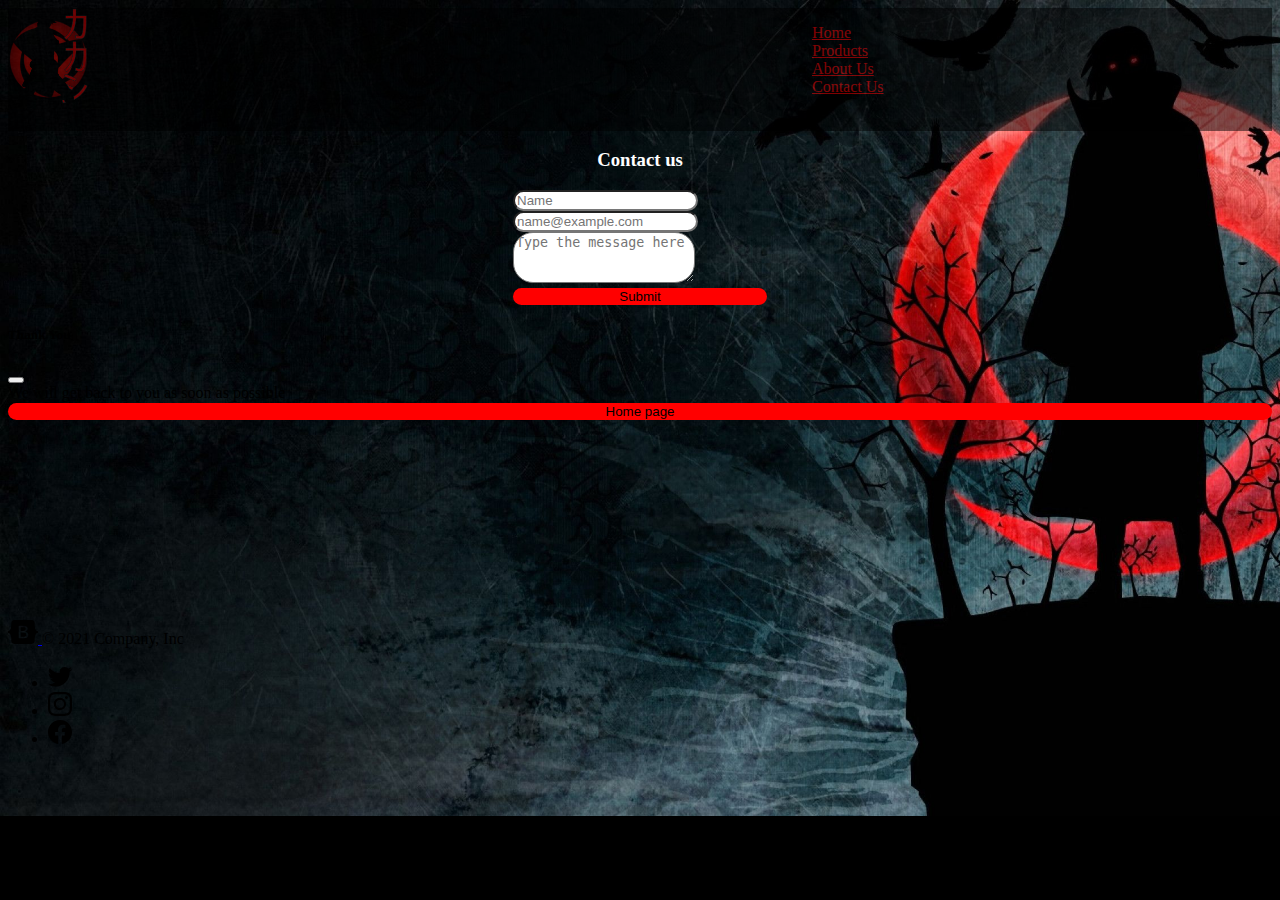
==== contact.html @ 68213c35 "first commite" ====
<!DOCTYPE html>
<html lang="en">

<head>
  <meta charset="UTF-8">
  <meta http-equiv="X-UA-Compatible" content="IE=edge">
  <meta name="viewport" content="width=device-width, initial-scale=1.0">
  <title>Document</title>
  <link href="contactStyle.css" rel="stylesheet">
  <link href="https://cdn.jsdelivr.net/npm/bootstrap@5.1.3/dist/css/bootstrap.min.css" rel="stylesheet"
    integrity="sha384-1BmE4kWBq78iYhFldvKuhfTAU6auU8tT94WrHftjDbrCEXSU1oBoqyl2QvZ6jIW3" crossorigin="anonymous">

  <link rel="canonical" href="https://getbootstrap.com/docs/5.1/examples/footers/">



  <!-- Bootstrap core CSS -->
  <link href="../assets/dist/css/bootstrap.min.css" rel="stylesheet">

  <script src="https://cdn.jsdelivr.net/npm/@popperjs/core@2.10.2/dist/umd/popper.min.js"
    integrity="sha384-7+zCNj/IqJ95wo16oMtfsKbZ9ccEh31eOz1HGyDuCQ6wgnyJNSYdrPa03rtR1zdB"
    crossorigin="anonymous"></script>
  <script src="https://cdn.jsdelivr.net/npm/bootstrap@5.1.3/dist/js/bootstrap.min.js"
    integrity="sha384-QJHtvGhmr9XOIpI6YVutG+2QOK9T+ZnN4kzFN1RtK3zEFEIsxhlmWl5/YESvpZ13"
    crossorigin="anonymous"></script>
</head>

<body>
  <header>
    <nav class="navbar">
      <nav class="navleft">
        <a href="index.html"><img src="logo3.png" style="width : 80px"></a>
      </nav>
      <nav class="navright" style="color : black;">
        <ul class="nav justify-content-end">
          <li class="nav-item">
            <a class="nav-link asdf active" aria-current="page"
              href="C:\Users\user74\Desktop\html\projects\project1\index.html">Home</a>
          </li>
          <li class="nav-item">
            <a class="nav-link asdf" href="#">Products</a>
          </li>
          <li class="nav-item">
            <a class="nav-link asdf" href="#">About Us</a>
          </li>
          <li class="nav-item">
            <a class="nav-link asdf" href="contact.html">Contact Us</a>
          </li>
        </ul>
      </nav>
    </nav>
  </header>
  <div class="textBoxes">
    <h3 style="text-align: center;">Contact us</h3>
    <div class="mb-3">

      <input type="name" class="form-control frm" id="nameInput" placeholder="Name" onblur = "return validateName()">
      <span class="errorMessageCls" id = "errorMessageName"></span>
    </div>

    <div class="mb-3">
      <input type="email" class="form-control frm" id="emailInput" placeholder="name@example.com" onblur = "return validateEmail()">
      <span class="errorMessage" id = "errorMessageEmail"></span>
    </div>

    <div class="mb-3">
      <textarea class="form-control frm" id="messageInput" rows="3"
        placeholder="Type the message here"></textarea>
    </div>
    <button type="button" class="btn btn-primary" data-bs-toggle="modal" data-bs-target="#exampleModal">
      Submit
    </button>
  </div>

  <!-- Button trigger modal -->



  <!-- Modal -->
  <div class="modal fade" id="exampleModal" tabindex="-1" aria-labelledby="exampleModalLabel" aria-hidden="true">
    <div class="modal-dialog">
      <div class="modal-content">
        <div class="modal-header">
          <h5 class="modal-title" id="exampleModalLabel">Thank You</h5>
          <button type="button" class="btn-close" data-bs-dismiss="modal" aria-label="Close"></button>
        </div>
        <div class="modal-body">
          We will get back to you as soon as possible
        </div>
        <div class="modal-footer">
          <!-- <button type="button" class="btn btn-secondary" data-bs-dismiss="modal">Close</button> -->
          <a href="index.html">
            <button type="button" class="btn btn-primary">Home page</button>
          </a>

        </div>
      </div>
    </div>
  </div>
  <div id="footer">
    <div style="width:100px;height: 100px;">
      <svg xmlns="http://www.w3.org/2000/svg" style="display: none; ">
        <symbol id="bootstrap" viewBox="0 0 118 94">
          <title>Bootstrap</title>
          <path fill-rule="evenodd" clip-rule="evenodd"
            d="M24.509 0c-6.733 0-11.715 5.893-11.492 12.284.214 6.14-.064 14.092-2.066 20.577C8.943 39.365 5.547 43.485 0 44.014v5.972c5.547.529 8.943 4.649 10.951 11.153 2.002 6.485 2.28 14.437 2.066 20.577C12.794 88.106 17.776 94 24.51 94H93.5c6.733 0 11.714-5.893 11.491-12.284-.214-6.14.064-14.092 2.066-20.577 2.009-6.504 5.396-10.624 10.943-11.153v-5.972c-5.547-.529-8.934-4.649-10.943-11.153-2.002-6.484-2.28-14.437-2.066-20.577C105.214 5.894 100.233 0 93.5 0H24.508zM80 57.863C80 66.663 73.436 72 62.543 72H44a2 2 0 01-2-2V24a2 2 0 012-2h18.437c9.083 0 15.044 4.92 15.044 12.474 0 5.302-4.01 10.049-9.119 10.88v.277C75.317 46.394 80 51.21 80 57.863zM60.521 28.34H49.948v14.934h8.905c6.884 0 10.68-2.772 10.68-7.727 0-4.643-3.264-7.207-9.012-7.207zM49.948 49.2v16.458H60.91c7.167 0 10.964-2.876 10.964-8.281 0-5.406-3.903-8.178-11.425-8.178H49.948z">
          </path>
        </symbol>
        <symbol id="facebook" viewBox="0 0 16 16">
          <path
            d="M16 8.049c0-4.446-3.582-8.05-8-8.05C3.58 0-.002 3.603-.002 8.05c0 4.017 2.926 7.347 6.75 7.951v-5.625h-2.03V8.05H6.75V6.275c0-2.017 1.195-3.131 3.022-3.131.876 0 1.791.157 1.791.157v1.98h-1.009c-.993 0-1.303.621-1.303 1.258v1.51h2.218l-.354 2.326H9.25V16c3.824-.604 6.75-3.934 6.75-7.951z">
          </path>
        </symbol>
        <symbol id="instagram" viewBox="0 0 16 16">
          <path
            d="M8 0C5.829 0 5.556.01 4.703.048 3.85.088 3.269.222 2.76.42a3.917 3.917 0 0 0-1.417.923A3.927 3.927 0 0 0 .42 2.76C.222 3.268.087 3.85.048 4.7.01 5.555 0 5.827 0 8.001c0 2.172.01 2.444.048 3.297.04.852.174 1.433.372 1.942.205.526.478.972.923 1.417.444.445.89.719 1.416.923.51.198 1.09.333 1.942.372C5.555 15.99 5.827 16 8 16s2.444-.01 3.298-.048c.851-.04 1.434-.174 1.943-.372a3.916 3.916 0 0 0 1.416-.923c.445-.445.718-.891.923-1.417.197-.509.332-1.09.372-1.942C15.99 10.445 16 10.173 16 8s-.01-2.445-.048-3.299c-.04-.851-.175-1.433-.372-1.941a3.926 3.926 0 0 0-.923-1.417A3.911 3.911 0 0 0 13.24.42c-.51-.198-1.092-.333-1.943-.372C10.443.01 10.172 0 7.998 0h.003zm-.717 1.442h.718c2.136 0 2.389.007 3.232.046.78.035 1.204.166 1.486.275.373.145.64.319.92.599.28.28.453.546.598.92.11.281.24.705.275 1.485.039.843.047 1.096.047 3.231s-.008 2.389-.047 3.232c-.035.78-.166 1.203-.275 1.485a2.47 2.47 0 0 1-.599.919c-.28.28-.546.453-.92.598-.28.11-.704.24-1.485.276-.843.038-1.096.047-3.232.047s-2.39-.009-3.233-.047c-.78-.036-1.203-.166-1.485-.276a2.478 2.478 0 0 1-.92-.598 2.48 2.48 0 0 1-.6-.92c-.109-.281-.24-.705-.275-1.485-.038-.843-.046-1.096-.046-3.233 0-2.136.008-2.388.046-3.231.036-.78.166-1.204.276-1.486.145-.373.319-.64.599-.92.28-.28.546-.453.92-.598.282-.11.705-.24 1.485-.276.738-.034 1.024-.044 2.515-.045v.002zm4.988 1.328a.96.96 0 1 0 0 1.92.96.96 0 0 0 0-1.92zm-4.27 1.122a4.109 4.109 0 1 0 0 8.217 4.109 4.109 0 0 0 0-8.217zm0 1.441a2.667 2.667 0 1 1 0 5.334 2.667 2.667 0 0 1 0-5.334z">
          </path>
        </symbol>
        <symbol id="twitter" viewBox="0 0 16 16">
          <path
            d="M5.026 15c6.038 0 9.341-5.003 9.341-9.334 0-.14 0-.282-.006-.422A6.685 6.685 0 0 0 16 3.542a6.658 6.658 0 0 1-1.889.518 3.301 3.301 0 0 0 1.447-1.817 6.533 6.533 0 0 1-2.087.793A3.286 3.286 0 0 0 7.875 6.03a9.325 9.325 0 0 1-6.767-3.429 3.289 3.289 0 0 0 1.018 4.382A3.323 3.323 0 0 1 .64 6.575v.045a3.288 3.288 0 0 0 2.632 3.218 3.203 3.203 0 0 1-.865.115 3.23 3.23 0 0 1-.614-.057 3.283 3.283 0 0 0 3.067 2.277A6.588 6.588 0 0 1 .78 13.58a6.32 6.32 0 0 1-.78-.045A9.344 9.344 0 0 0 5.026 15z">
          </path>
        </symbol>
      </svg>
    </div>
    <div class="container">
      <footer class="d-flex flex-wrap justify-content-between align-items-center py-3 my-4 border-top">
        <div class="col-md-4 d-flex align-items-center">
          <a href="/" class="mb-3 me-2 mb-md-0 text-muted text-decoration-none lh-1">
            <svg class="bi" width="30" height="24">
              <use xlink:href="#bootstrap"></use>
            </svg>
          </a>
          <span class="text-muted">© 2021 Company, Inc</span>
        </div>

        <ul class="nav col-md-4 justify-content-end list-unstyled d-flex">
          <li class="ms-3"><a class="text-muted" href="#"><svg class="bi" width="24" height="24">
                <use xlink:href="#twitter"></use>
              </svg></a></li>
          <li class="ms-3"><a class="text-muted" href="#"><svg class="bi" width="24" height="24">
                <use xlink:href="#instagram"></use>
              </svg></a></li>
          <li class="ms-3"><a class="text-muted" href="#"><svg class="bi" width="24" height="24">
                <use xlink:href="#facebook"></use>
              </svg></a></li>
        </ul>
      </footer>
    </div>
  </div>

  <script src="contactScript.js"></script>
  <script type="text/javascript">
    function validateName(){
      var iName = document.getElementById("nameInput").value;
      console.log(iName);
      if(iName.length > 0)
      {
        return true;
      }
      else{
        document.getElementById("errorMessageName").innerHTML = "*Invalid name";
        return false;
      }      
    }

    function validateEmail(){
      var iEmail = document.getElementById("emailInput").value;
      console.log(iEmail);
      if(iEmail.length > 0)
      {
        return true;
      }
      else{
        document.getElementById("errorMessageEmail").innerHTML = "*Please enter email ID";
        return false;
      }     
    }
  </script>
</body>


</html>
---- contactStyle.css ----
body{
    background-color:  black;
    background-image: url("bg5.jpg");
    height: 800px;
    background-repeat: no-repeat;
    background-size: cover;
}

.navbar{
    display : flex;
    justify-content: space-between;
    opacity:1;
}

.navright{
    color : white;
    background-color: none;
    width : 500px;
    display : flex;
    justify-content: space-between;    
    flex-direction: row;   

}
.alert-primary{
    /* width : 50px; */
}
.navleft{
    /* background-color: red; */
}

header{
    background-color: black;
    opacity: 0.5;

}

nav ul li a.asdf 
{
    color : red;
}

h3{
    color : white;
}

.textBoxes{
    margin : 5px;
    padding-left : 500px;
    padding-right : 500px;
}

.btn-primary{
    width : 100%;
}

#emailInput{
    border-radius : 20px;
}

#nameInput{
    border-radius : 20px;
}

#messageInput{
    border-radius : 20px;
}

button.btn{
    border-radius: 20px;
    background-color: red;
    border : none;
}

#footer{
    margin-top : 100px;
}

#errorMessageName
{
    color : red;
}

#errorMessageEmail
{
    color : red;
}
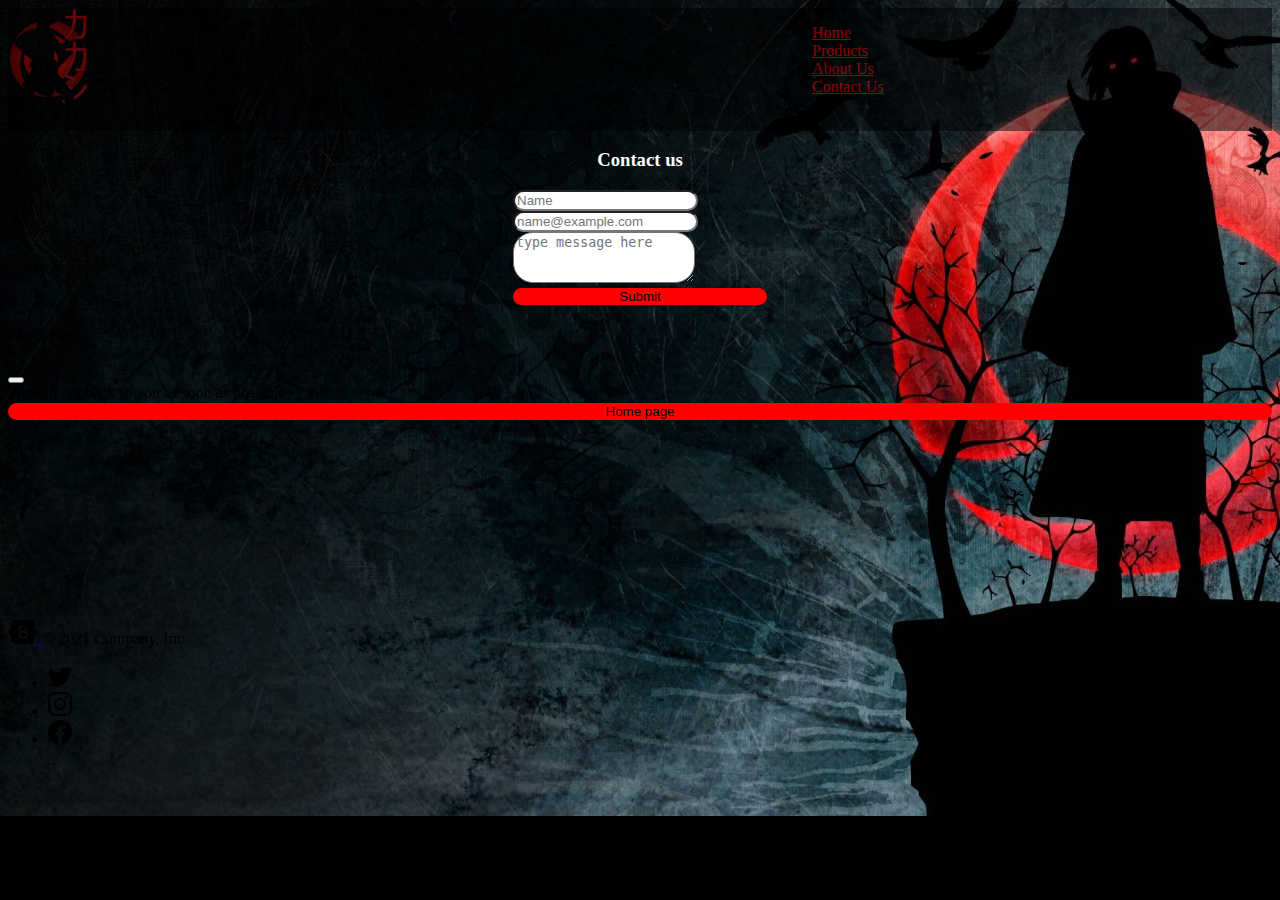
==== commit 78022d68: "message function" ====
--- a/contact.html
+++ b/contact.html
@@ -54,18 +54,19 @@
     <h3 style="text-align: center;">Contact us</h3>
     <div class="mb-3">
 
-      <input type="name" class="form-control frm" id="nameInput" placeholder="Name" onblur = "return validateName()">
-      <span class="errorMessageCls" id = "errorMessageName"></span>
+      <input type="name" class="form-control frm" id="nameInput" placeholder="Name" onblur="return validateName()">
+      <span class="errorMessageCls" id="errorMessageName"></span>
     </div>
 
     <div class="mb-3">
-      <input type="email" class="form-control frm" id="emailInput" placeholder="name@example.com" onblur = "return validateEmail()">
-      <span class="errorMessage" id = "errorMessageEmail"></span>
+      <input type="email" class="form-control frm" id="emailInput" placeholder="name@example.com"
+        onblur="return validateEmail()">
+      <span class="errorMessageCls" id="errorMessageEmail"></span>
     </div>
 
     <div class="mb-3">
-      <textarea class="form-control frm" id="messageInput" rows="3"
-        placeholder="Type the message here"></textarea>
+      <textarea class="form-control" id="messageInput" rows="3" onblur="return validateMessage()" placeholder="type message here"></textarea>
+      <span class="errorMessageCls" id="errorMessageMessage"></span>
     </div>
     <button type="button" class="btn btn-primary" data-bs-toggle="modal" data-bs-target="#exampleModal">
       Submit
@@ -151,30 +152,40 @@
 
   <script src="contactScript.js"></script>
   <script type="text/javascript">
-    function validateName(){
+    function validateName() {
       var iName = document.getElementById("nameInput").value;
       console.log(iName);
-      if(iName.length > 0)
-      {
+      if (iName.length > 0) {
         return true;
       }
-      else{
+      else {
         document.getElementById("errorMessageName").innerHTML = "*Invalid name";
         return false;
-      }      
+      }
     }
 
-    function validateEmail(){
+    function validateEmail() {
       var iEmail = document.getElementById("emailInput").value;
       console.log(iEmail);
-      if(iEmail.length > 0)
-      {
+      if (iEmail.length > 0) {
         return true;
       }
-      else{
+      else {
         document.getElementById("errorMessageEmail").innerHTML = "*Please enter email ID";
         return false;
-      }     
+      }
+    }
+
+    function validateMessage() {
+      var iMessage = document.getElementById("messageInput").value;
+      console.log(iMessage);
+      if (iMessage.length > 0) {
+        return true;
+      }
+      else {
+        document.getElementById("errorMessageMessage").innerHTML = "*Please enter minimum 50 characters";
+        return false;
+      }
     }
   </script>
 </body>
--- a/contactStyle.css
+++ b/contactStyle.css
@@ -83,4 +83,7 @@
 #errorMessageEmail
 {
     color : red;
+}
+#errorMessageMessage{
+    color : red;
 }